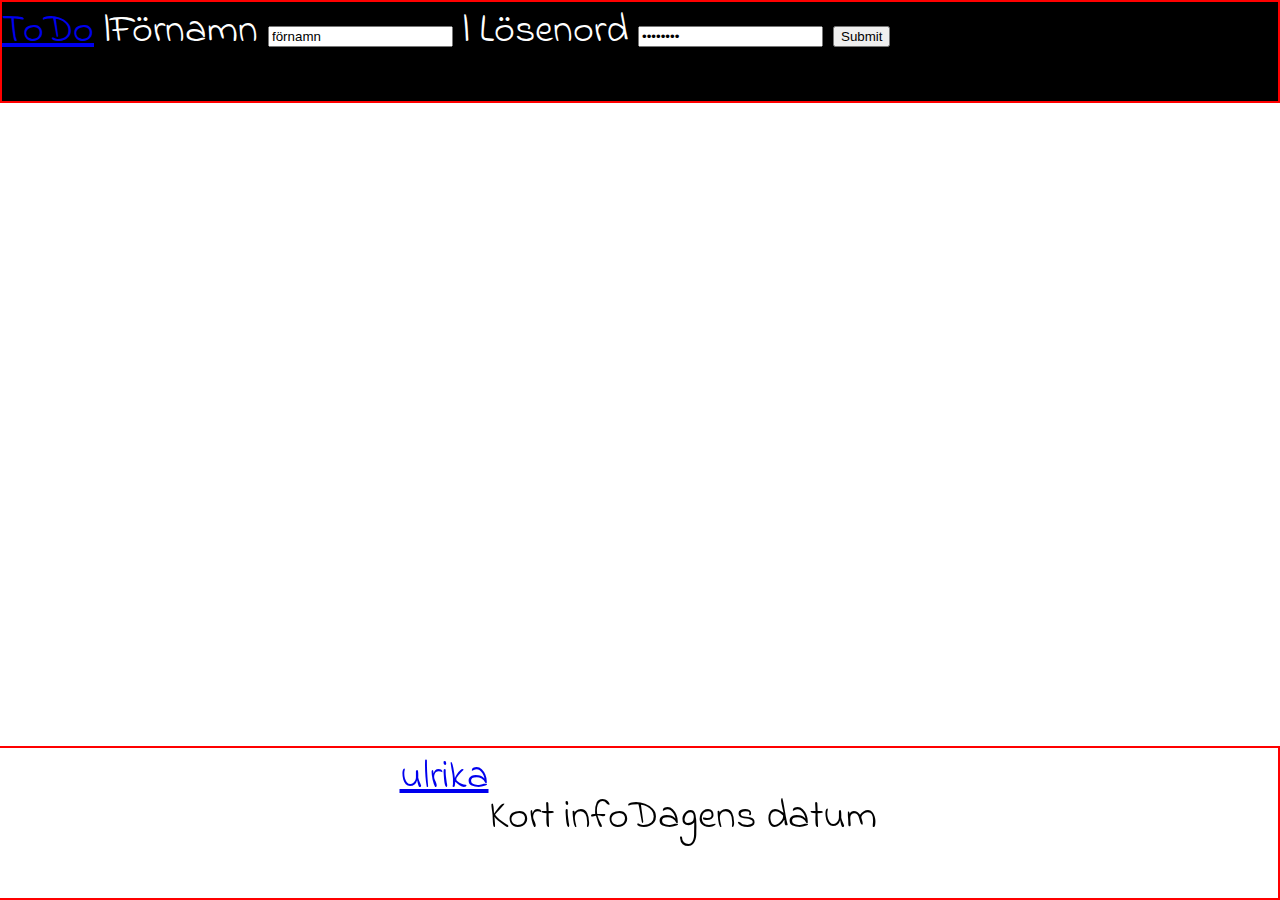
==== index.html @ 9222d6de "header och footer" ====
<html>
    
    <head>
            <meta charset="UTF-8">
            <script src="https://ajax.googleapis.com/ajax/libs/jquery/3.2.1/jquery.min.js"></script>
            <title>todo tadah</title>
            <link rel="stylesheet" href="style.css">
            <link href="https://fonts.googleapis.com/css?family=Indie+Flower" rel="stylesheet">
               
    </head>
    
    <body>
        <div class="navbar">
            <div class="ToDo">
                <a href="#ToDo">ToDo</a> | 
            </div>
            <form>
                <div class="logInForm">
                    <label for="fNamn">Förnamn
                        <input type="text" value="förnamn" name="fNamn" />
                    </label> | 
                    <label for="pWord1">Lösenord
                        <input type="password" value="lösenord" name="pWord1" />
                    <button type="submit" form="nameform" value="Submit">Submit</button>
                    </label>
                </div>
            </form>
        </div>

        <div class="main">


        </div>

        <div class="footer">
            <a href="http://ulrikamansson.wieg17.se/">ulrika</a>
            <p>Kort info</p>
            <p>Dagens datum</p>
        </div>

        
        <script src="script.js"></script>
    </body>
    
    </html>
---- style.css ----
body  {
    margin: 0;
    padding: 0;
    font-family: 'Indie Flower', cursive;
    font-size: 40px;
}

.navbar {
    border: 2px red solid;
    display: flex;  
    background-color: black;
    text-decoration: none;
    color: white;
}

.logInForm {
    float: right;
}

.footer {
    display: flex;
    justify-content: center;
    text-decoration: none;
    text-align: center;
    border: 2px solid red;
    position: fixed;
    bottom: 0; 
    right: 0;
    height: 150px;
    width: 100%;
    
}
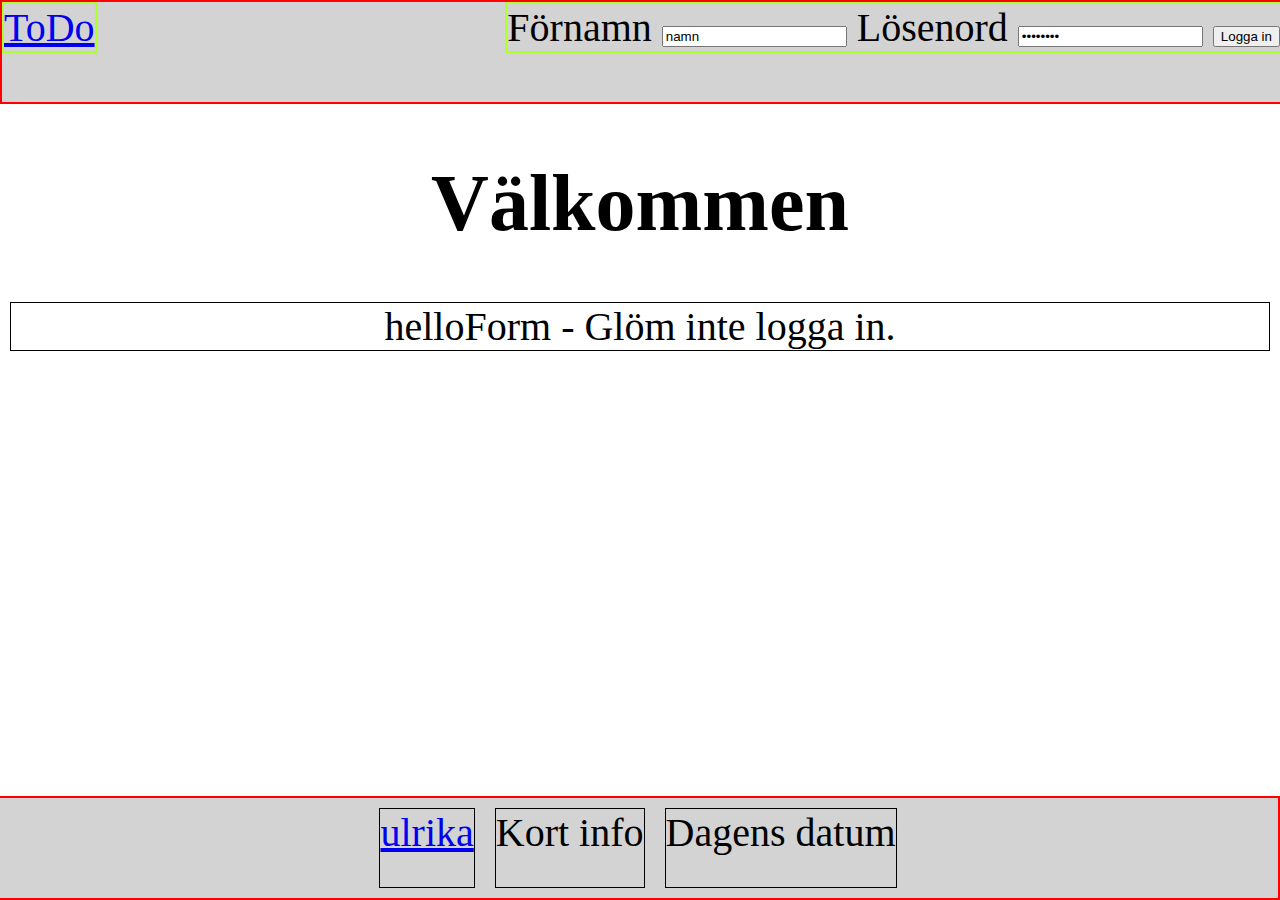
==== commit 7e5b98f8: "inloggning" ====
--- a/index.html
+++ b/index.html
@@ -12,30 +12,65 @@
     <body>
         <div class="navbar">
             <div class="ToDo">
-                <a href="#ToDo">ToDo</a> | 
+                <a href="index.html">ToDo</a>  
             </div>
-            <form>
-                <div class="logInForm">
-                    <label for="fNamn">Förnamn
-                        <input type="text" value="förnamn" name="fNamn" />
-                    </label> | 
-                    <label for="pWord1">Lösenord
-                        <input type="password" value="lösenord" name="pWord1" />
-                    <button type="submit" form="nameform" value="Submit">Submit</button>
-                    </label>
-                </div>
-            </form>
+            
+            
+            <div class="logInForm">
+                <label for="fNamn">Förnamn
+                    <input class="userName" type="text" value="namn" name="fNamn" />
+                </label>
+                <label for="passWord">Lösenord
+                    <input class="passwordUser" type="password" value="lösenord" name="passWord" />
+                    <button class="submitButton" type="submit" form="nameform" value="Submit">Logga in</button>
+                </label>
+            </div>  
+            
         </div>
 
         <div class="main">
 
+                <div class="helloForm">
+                        
+                        <h1>Välkommen</h1>
+                        <p>helloForm - Glöm inte logga in.</p> 
+        
+                </div>
+
+                <div class="forgotLogin">
+                        
+                        <h1>Glömt lösenord?</h1>
+                        <p>forgotLogin - Klicka <a href="#">här</a> för att få ett nytt lösenord.</p> 
+        
+                </div>
+
+                <div class="correctLogin">
+                        
+                        <h1>Välkommen</h1>
+                        <p>correctLogin - Dina uppgifter:</p>
+                        <ul>
+                            <li>Tinkywinky</li>
+                            <li>Dipsy</li>
+                            <li>La-la</li>    
+                        </ul>
+                        
+                        <ul>
+                            <p>Lista över saker att inte glömma</p>
+                            <li>Tinkywinky</li>
+                            <li>Dipsy</li>
+                            <li>La-la</li>    
+                        </ul>
+
+
+        
+                </div>
 
         </div>
 
         <div class="footer">
-            <a href="http://ulrikamansson.wieg17.se/">ulrika</a>
-            <p>Kort info</p>
-            <p>Dagens datum</p>
+            <p><a class="link" href="http://ulrikamansson.wieg17.se/">ulrika</a></p>  
+            <p>Kort info</p>  
+            <p>Dagens datum</p> 
         </div>
 
         
--- a/style.css
+++ b/style.css
@@ -1,21 +1,42 @@
 body  {
     margin: 0;
     padding: 0;
-    font-family: 'Indie Flower', cursive;
+    /* font-family: 'Indie Flower', cursive; */
     font-size: 40px;
+    /* display: flex; */
+    
 }
 
 .navbar {
     border: 2px red solid;
-    display: flex;  
-    background-color: black;
+    /* display: flex;   */
+    background-color: lightgray;
     text-decoration: none;
-    color: white;
+    /* color: white; */
+    width: 100%;
+    height: 100px; 
+}
+
+.ToDo {
+    float: left;
+    border: 2px greenyellow solid;
 }
 
 .logInForm {
     float: right;
+    border: 2px greenyellow solid;
 }
+
+p {
+    margin: 10px;
+    border: solid 1px black;
+}
+
+.main {
+    text-align: center;
+    margin-bottom: 150px;
+}
+
 
 .footer {
     display: flex;
@@ -26,8 +47,11 @@
     position: fixed;
     bottom: 0; 
     right: 0;
-    height: 150px;
+    height: 100px;
     width: 100%;
-    
+    background-color: lightgray;
 }
 
+.link {
+    display: inline;
+}
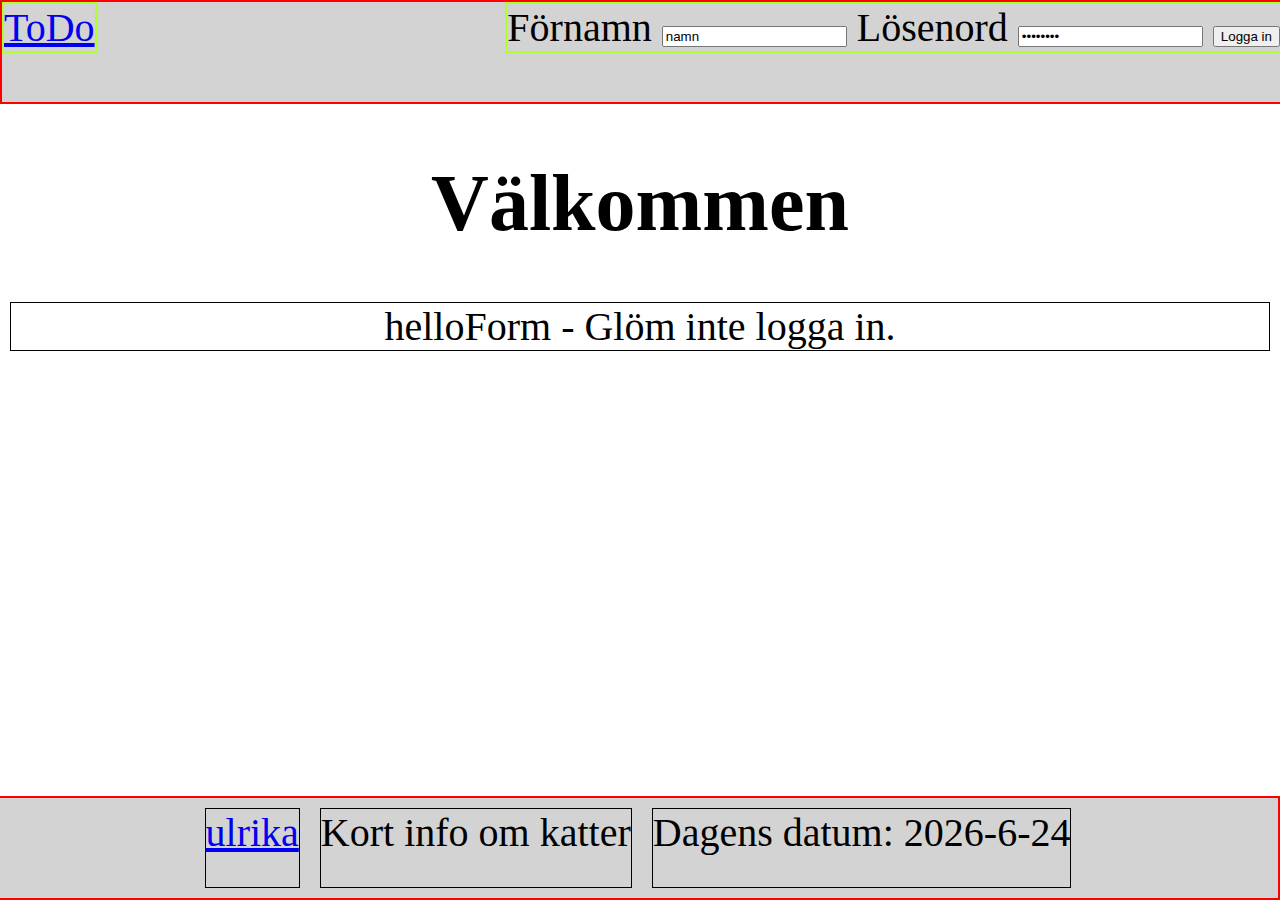
==== commit aede60cb: "nu med dagens datum" ====
--- a/index.html
+++ b/index.html
@@ -42,7 +42,7 @@
                         <h1>Glömt lösenord?</h1>
                         <p>forgotLogin - Klicka <a href="#">här</a> för att få ett nytt lösenord.</p> 
         
-                </div>
+                </div> 
 
                 <div class="correctLogin">
                         
@@ -69,8 +69,8 @@
 
         <div class="footer">
             <p><a class="link" href="http://ulrikamansson.wieg17.se/">ulrika</a></p>  
-            <p>Kort info</p>  
-            <p>Dagens datum</p> 
+            <p>Kort info om katter</p>  
+            <p class="todaysDate">Dagens datum: </p> 
         </div>
 
         
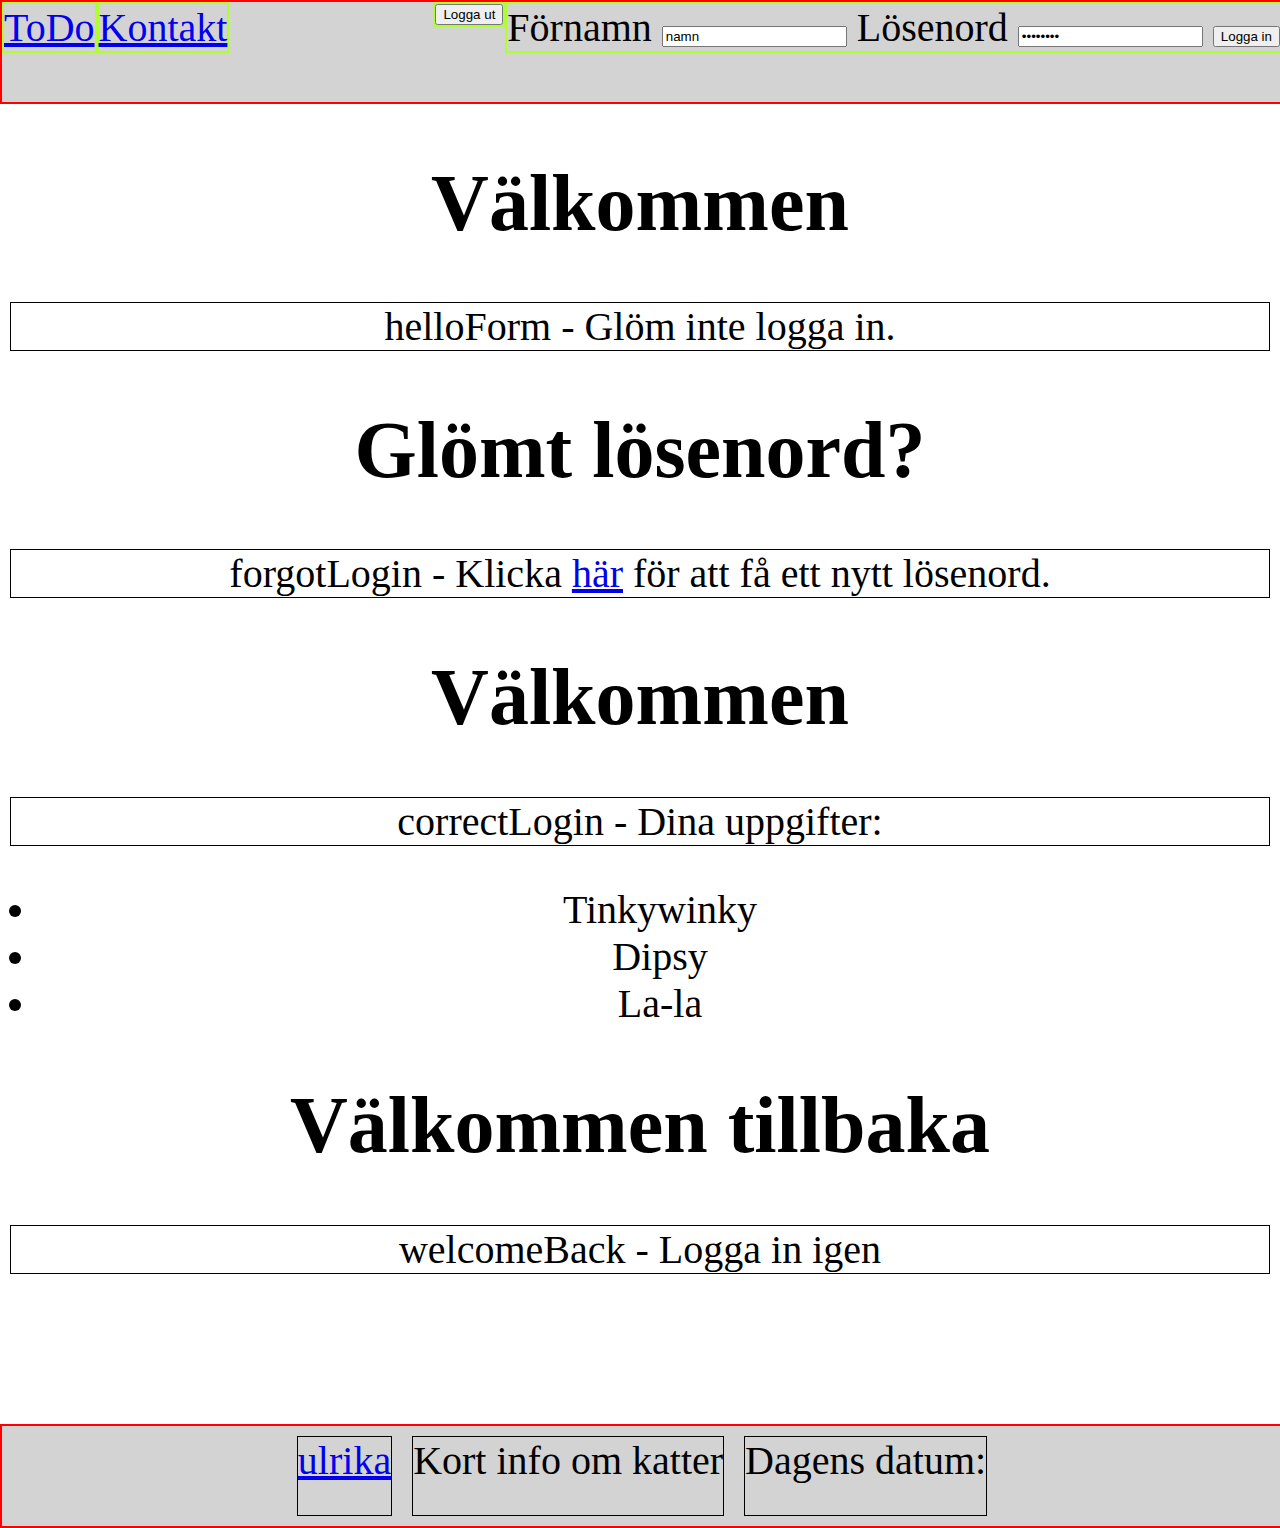
==== commit 9559f7ab: "börjat på array" ====
--- a/index.html
+++ b/index.html
@@ -12,7 +12,10 @@
     <body>
         <div class="navbar">
             <div class="ToDo">
-                <a href="index.html">ToDo</a>  
+                <a href="index.html">ToDo</a>
+            </div>
+            <div class="ToDo">
+                <a href="contact.html">Kontakt</a>
             </div>
             
             
@@ -22,9 +25,13 @@
                 </label>
                 <label for="passWord">Lösenord
                     <input class="passwordUser" type="password" value="lösenord" name="passWord" />
-                    <button class="submitButton" type="submit" form="nameform" value="Submit">Logga in</button>
+                    <button class="logInButton" type="submit" value="Submit">Logga in</button>
                 </label>
             </div>  
+
+            <div class="logOut">
+                <button class="logOutButton" type="submit" value="Submit">Logga ut</button>
+            </div>
             
         </div>
 
@@ -46,23 +53,27 @@
 
                 <div class="correctLogin">
                         
-                        <h1>Välkommen</h1>
-                        <p>correctLogin - Dina uppgifter:</p>
-                        <ul>
-                            <li>Tinkywinky</li>
-                            <li>Dipsy</li>
-                            <li>La-la</li>    
-                        </ul>
+                    <h1>Välkommen</h1>
+                    <p>correctLogin - Dina uppgifter:</p>
+                    <ul>
+                        <li>Tinkywinky</li>
+                        <li>Dipsy</li>
+                        <li>La-la</li>    
+                    </ul>
                         
-                        <ul>
-                            <p>Lista över saker att inte glömma</p>
-                            <li>Tinkywinky</li>
-                            <li>Dipsy</li>
-                            <li>La-la</li>    
-                        </ul>
+                    <ul class="toDoForgetAndDie">
+                            
+                    </ul>
 
 
         
+                </div>
+
+                <div class="welcomeBack">
+                    
+                    <h1>Välkommen tillbaka</h1>
+                    <p>welcomeBack - Logga in igen</p>
+                    
                 </div>
 
         </div>
--- a/style.css
+++ b/style.css
@@ -27,6 +27,12 @@
     border: 2px greenyellow solid;
 }
 
+.logOut {
+    float: right;
+    border: 2px greenyellow solid;
+    
+}
+
 p {
     margin: 10px;
     border: solid 1px black;
@@ -35,6 +41,7 @@
 .main {
     text-align: center;
     margin-bottom: 150px;
+    min-height: 600px;
 }
 
 
@@ -44,7 +51,7 @@
     text-decoration: none;
     text-align: center;
     border: 2px solid red;
-    position: fixed;
+    /* position: fixed; */
     bottom: 0; 
     right: 0;
     height: 100px;
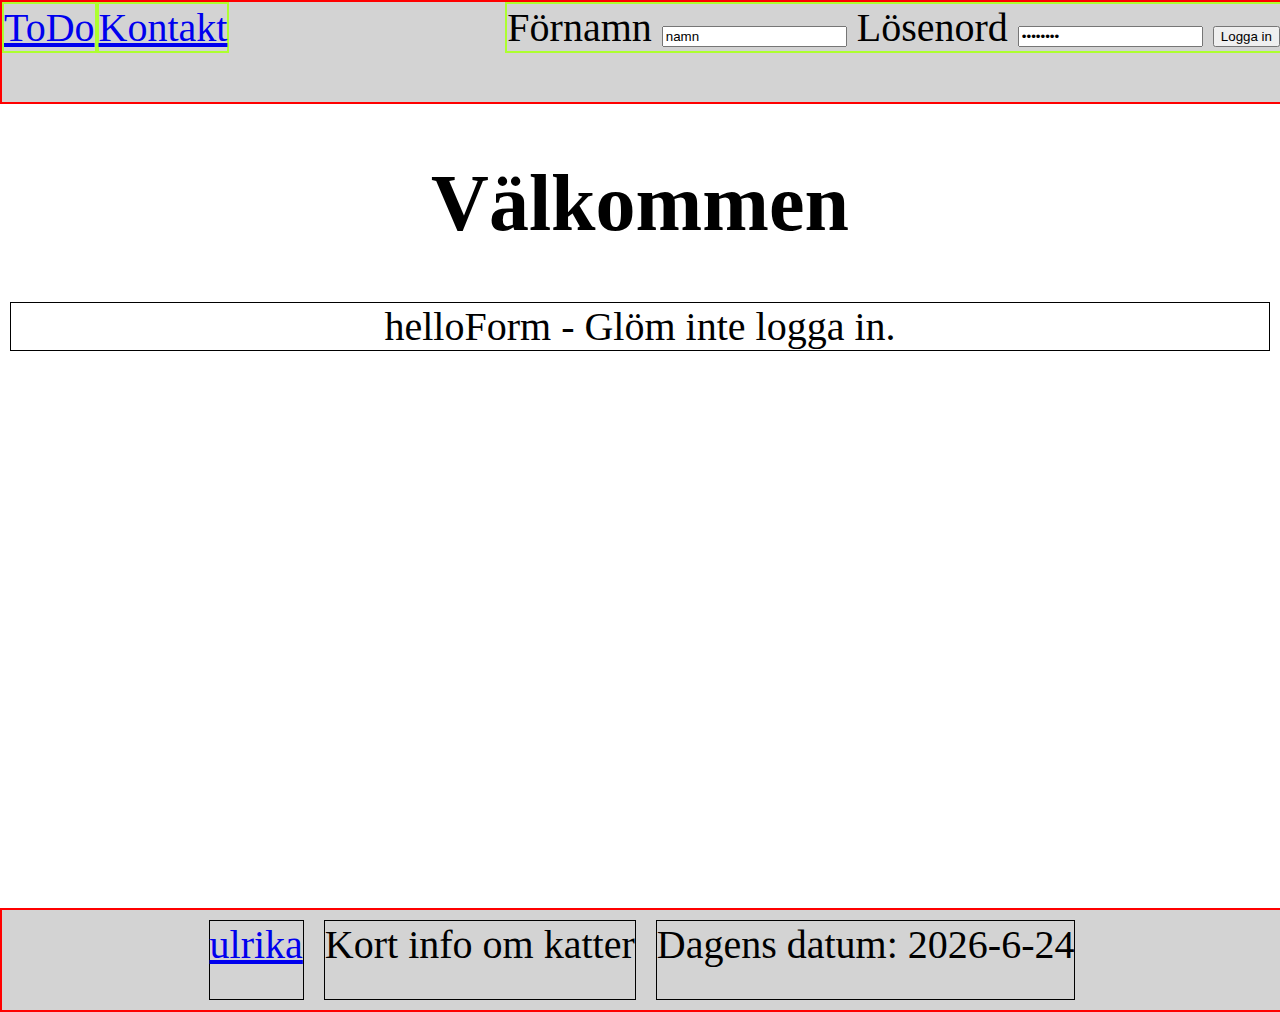
==== commit bd69b37f: "fungerande med funktioner" ====
--- a/index.html
+++ b/index.html
@@ -62,7 +62,7 @@
                     </ul>
                         
                     <ul class="toDoForgetAndDie">
-                            
+                        <h1>här kommer en lista över saker att göra</h1>              
                     </ul>
 
 
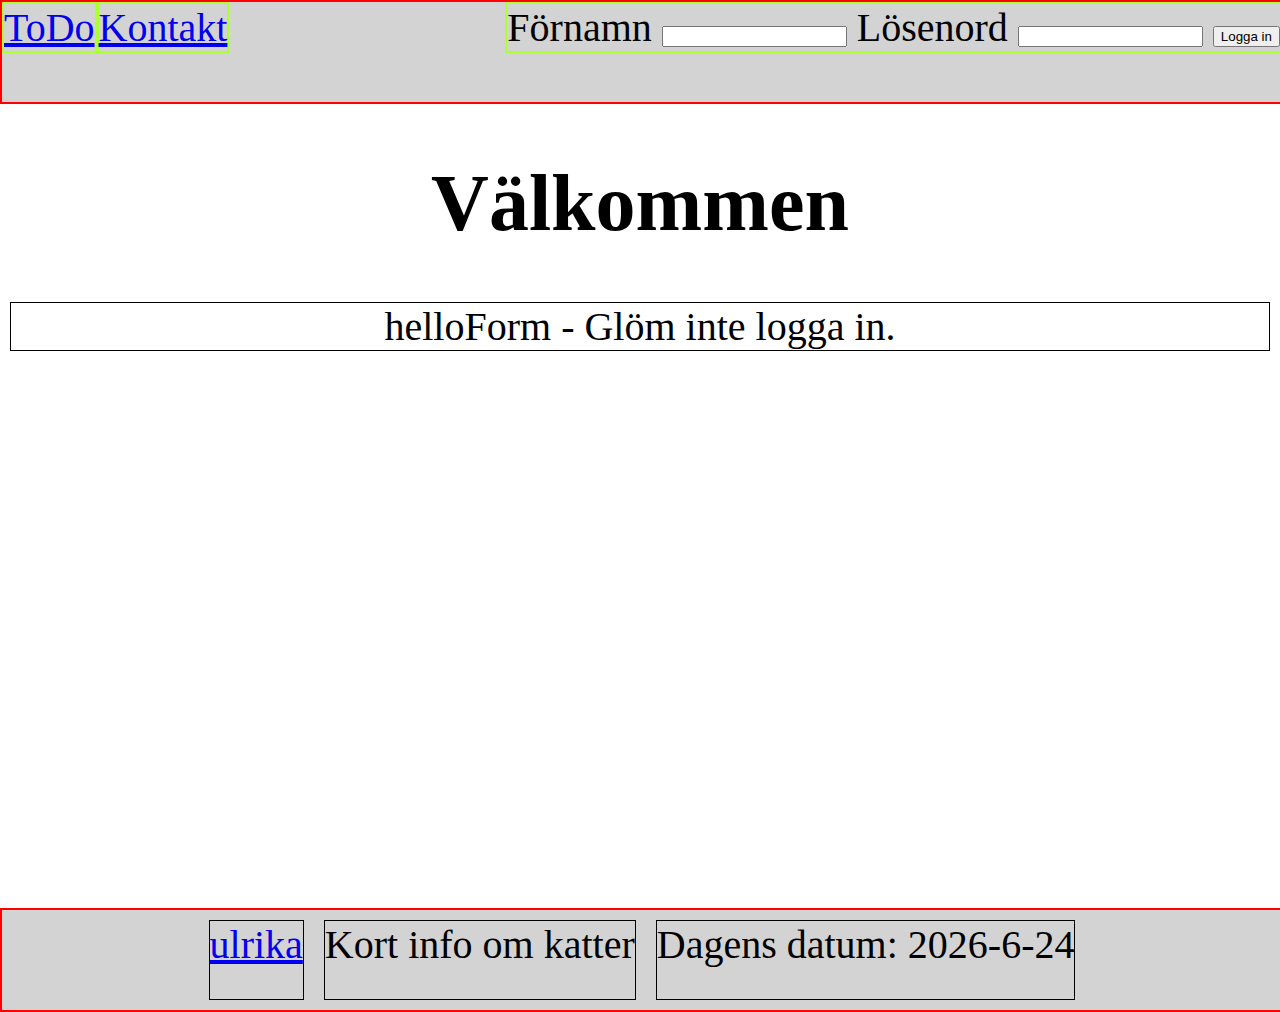
==== commit 8f8082ad: "med en lsita som fungerar lite" ====
--- a/index.html
+++ b/index.html
@@ -21,10 +21,10 @@
             
             <div class="logInForm">
                 <label for="fNamn">Förnamn
-                    <input class="userName" type="text" value="namn" name="fNamn" />
+                    <input class="userName" type="text" name="fNamn" />
                 </label>
                 <label for="passWord">Lösenord
-                    <input class="passwordUser" type="password" value="lösenord" name="passWord" />
+                    <input class="passwordUser" type="password" name="passWord" />
                     <button class="logInButton" type="submit" value="Submit">Logga in</button>
                 </label>
             </div>  
@@ -61,8 +61,14 @@
                         <li>La-la</li>    
                     </ul>
                         
-                    <ul class="toDoForgetAndDie">
-                        <h1>här kommer en lista över saker att göra</h1>              
+
+                    Lägg till något: <input class="addItem" type="text" />
+                    <button class="addItemButton" type="submit" >Lägg till</button>
+
+
+                    <ul id="toDoList">
+                        <h1>här kommer en lista över saker att göra</h1>   
+                        
                     </ul>
 
 
